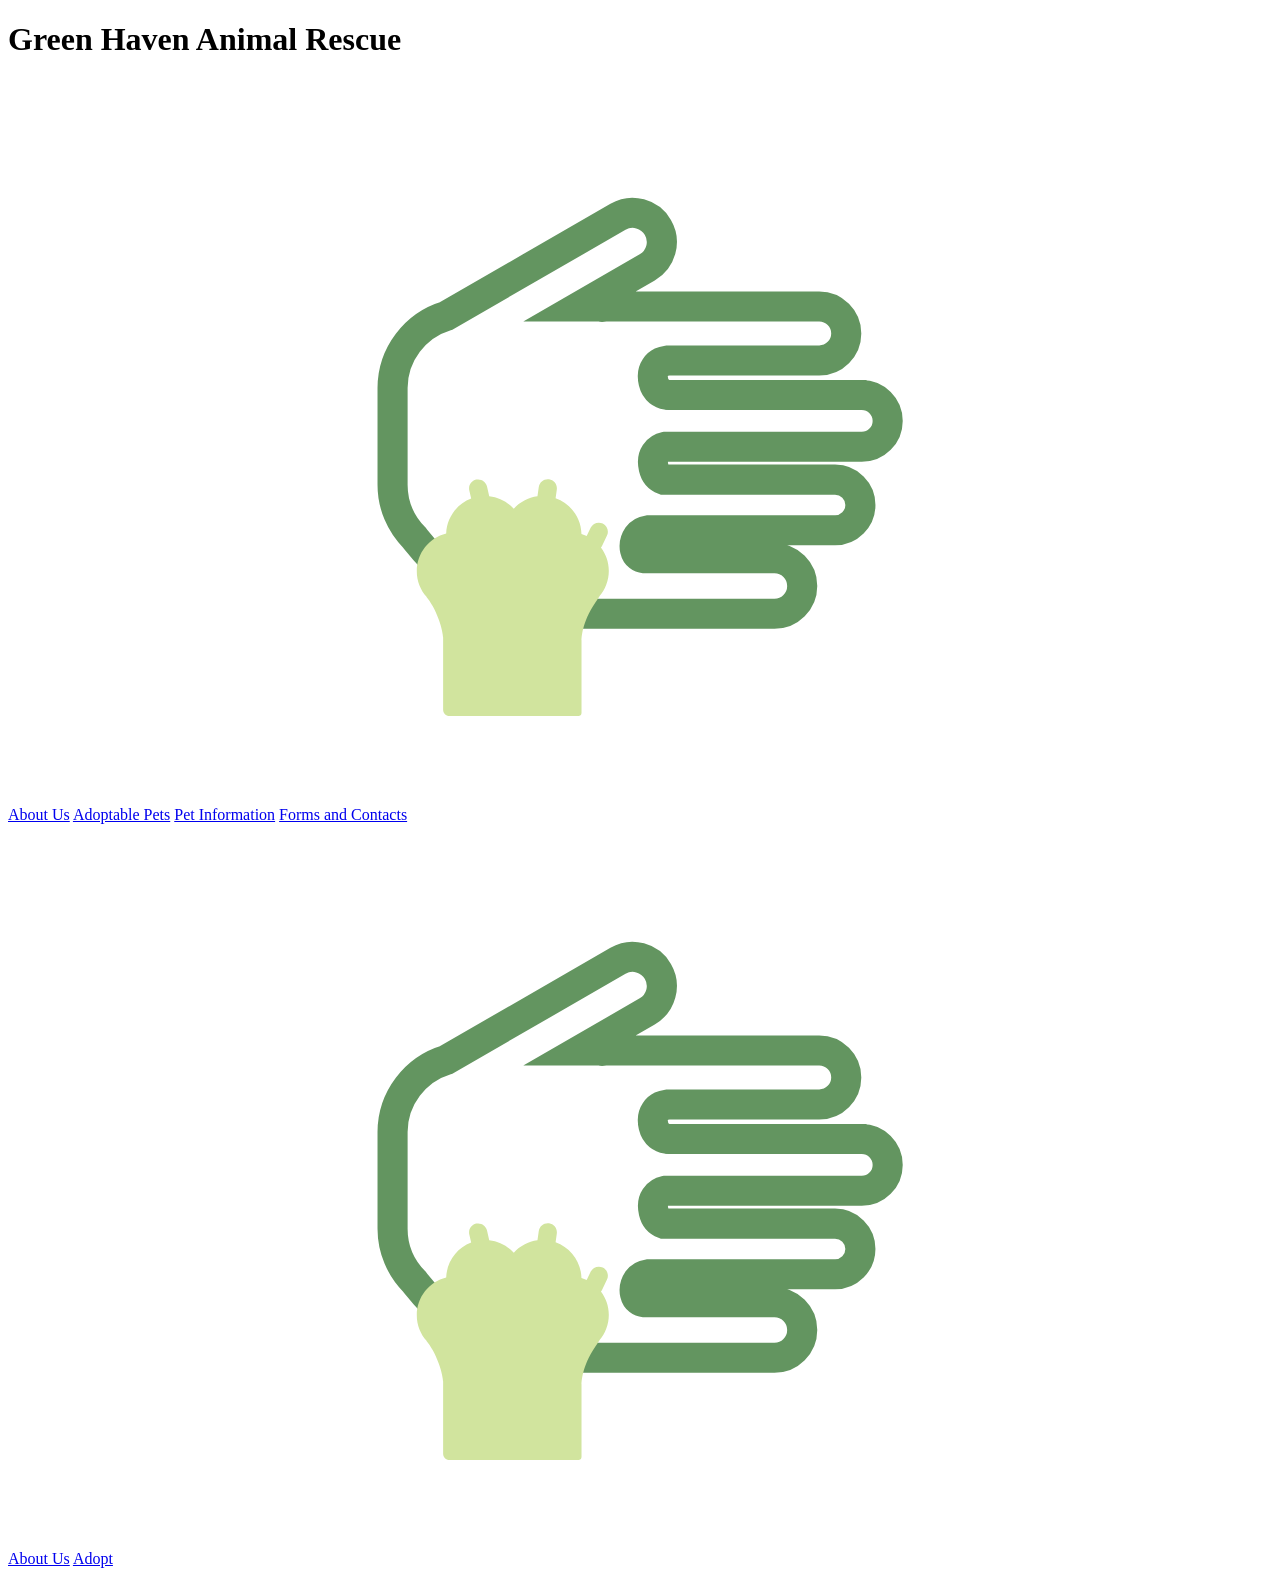
==== index.html @ 6e5a96de "update" ====
<!DOCTYPE html>
<html lang="en">
<head>
    <meta charset="UTF-8">
    <meta name="viewport" content="width=device-width, initial-scale=1.0">
    <title>Green haven's Animal Rescue</title>
</head>
<body>
     <header>
        <h1>Green Haven Animal Rescue</h1>
        <a href="index.html"><img src="images/SVG/hand logo.svg" alt="images"></a>
        <nav>
        <a href="aboutus.html">About Us</a>
        <a href="adoptpets.html">Adoptable Pets</a>
        <a href="petinfo.html">Pet Information</a>
        <a href="formscontacts.html">Forms and Contacts</a>
        </nav>
    </header>
    <main>
        <img src="images/SVG/hand logo.svg" alt="images">
        <a href="aboutus.html">About Us</a>
        <a href="adoptpets.html">Adopt</a>
    </main>
    
</body>
</html>
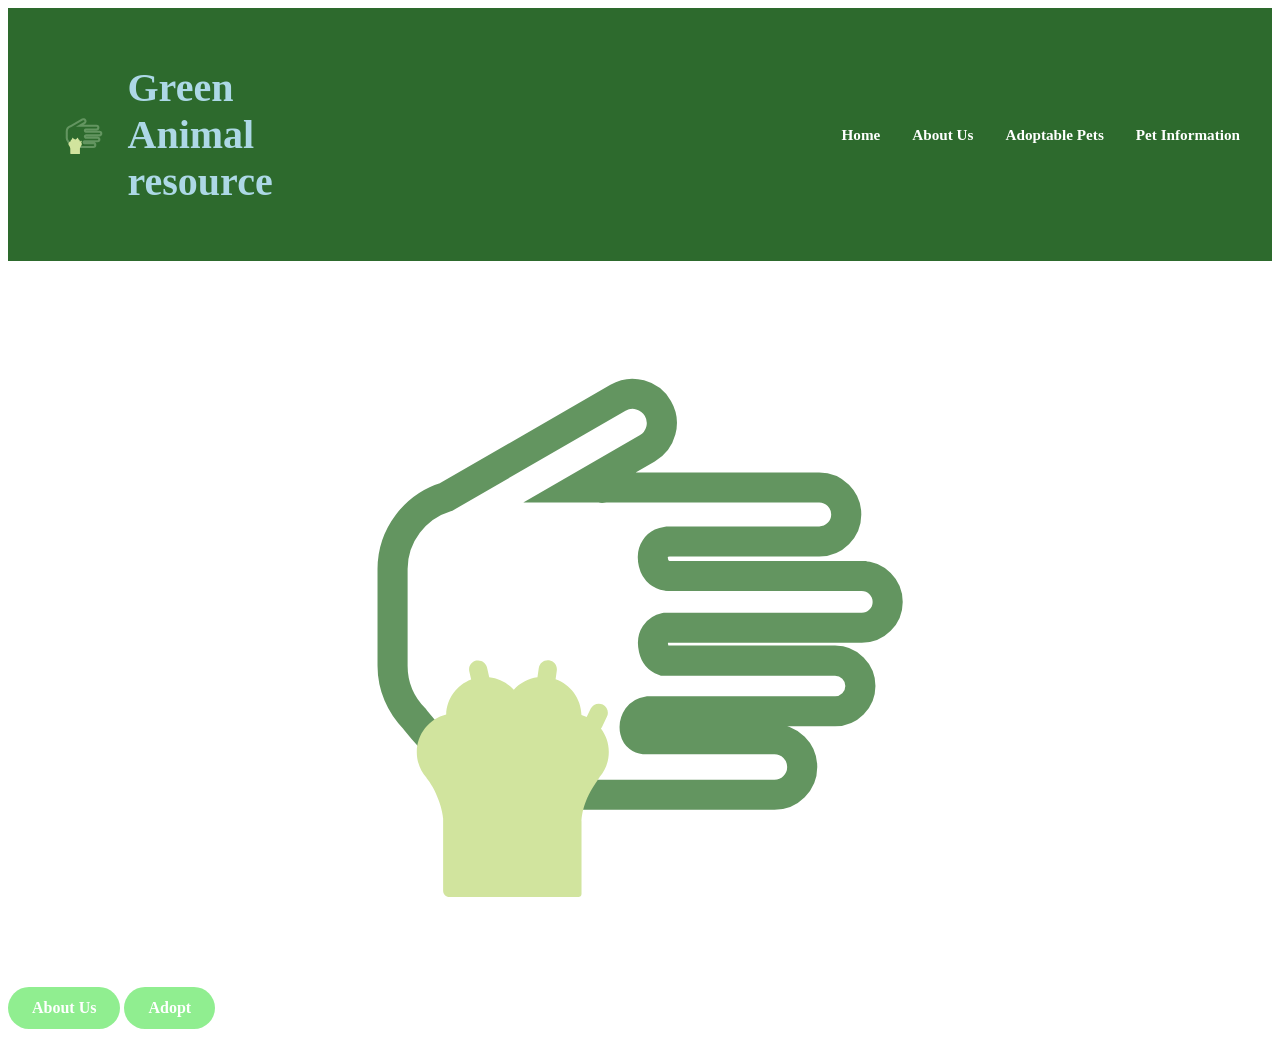
==== commit 28609b85: "Adoption pages Completed Project" ====
--- a/index.html
+++ b/index.html
@@ -4,23 +4,31 @@
     <meta charset="UTF-8">
     <meta name="viewport" content="width=device-width, initial-scale=1.0">
     <title>Green haven's Animal Rescue</title>
+    <link rel="stylesheet" href="style.css"> <script src="script.js"></script>
+
 </head>
+
+ <header>
+    <nav class="navbar">
+        <img class="logo" src="images/SVG/hand logo.svg" alt="Logo" />
+        <p class="brand">Green <br> Animal <br>resource</p>
+        <ul class="nav-links">
+            <li><a href="index.html">Home</a></li>
+            <li><a href="aboutus.html">About Us</a></li>
+            <li><a href="adoptpets.html">Adoptable Pets</a></li>
+            <li><a href="petinfo.html">Pet Information</a></li>
+        </ul>
+       
+    
+    
+    </header>
 <body>
-     <header>
-        <h1>Green Haven Animal Rescue</h1>
-        <a href="index.html"><img src="images/SVG/hand logo.svg" alt="images"></a>
-        <nav>
-        <a href="aboutus.html">About Us</a>
-        <a href="adoptpets.html">Adoptable Pets</a>
-        <a href="petinfo.html">Pet Information</a>
-        <a href="formscontacts.html">Forms and Contacts</a>
-        </nav>
-    </header>
+    
     <main>
         <img src="images/SVG/hand logo.svg" alt="images">
-        <a href="aboutus.html">About Us</a>
-        <a href="adoptpets.html">Adopt</a>
-    </main>
+        <a class="round-btn" href="aboutus.html">About Us</a>
+        <a class="round-btn" href="adoptpets.html">Adopt</a>
+      </main>
     
 </body>
 </html>
--- a/style.css
+++ b/style.css
@@ -0,0 +1,82 @@
+.navbar {
+    display: flex;
+    align-items: center;
+    padding: 1rem 2rem;
+    background-color: #2d6a2d;
+  }
+  
+  .logo-group {
+    display: flex;
+    align-items: center;
+    gap: 0.75rem;
+  }
+  
+  .logo-group p {
+    font-weight: 800;
+    color: lightblue;
+    font-size: 1.1rem;
+  }
+  
+  .logo {
+    height: 50px;
+    width: auto;
+  }
+  
+  .nav-links {
+    display: flex;
+    list-style: none;
+    margin-left: auto;
+    gap: 2rem;
+    padding: 0;
+  }
+  
+  .nav-links a {
+    color: white;
+    text-decoration: none;
+    font-weight: bold;
+    font-size: 0.95rem;
+  }
+  
+  .nav-links a:hover {
+    color: lightgreen;
+  }
+
+.brand {
+    font-weight: bold;
+    color: lightblue;
+    font-size: 40px;
+  }
+
+  .round-btn {
+    display: inline-block;
+    background-color: lightgreen;
+    color: white;
+    text-decoration: none;       
+    padding: 0.75rem 1.5rem;     
+    border-radius: 50px;         
+    font-weight: bold;
+    text-align: center;
+  }
+  
+  .round-btn:hover {
+    background-color: #4CAF50;   
+    cursor: pointer;
+  }
+
+  .about-container {
+    display: flex;
+    align-items: center;   
+    gap: 2rem;            
+  }
+  
+  .about-text {
+    border: 2px solid lightgreen;   
+    border-radius: 12px;            
+    padding: 1.5rem;                
+    max-width: 500px;               
+  }
+  
+  .about-img {
+    width: 300px;    
+    height: auto;
+  }
